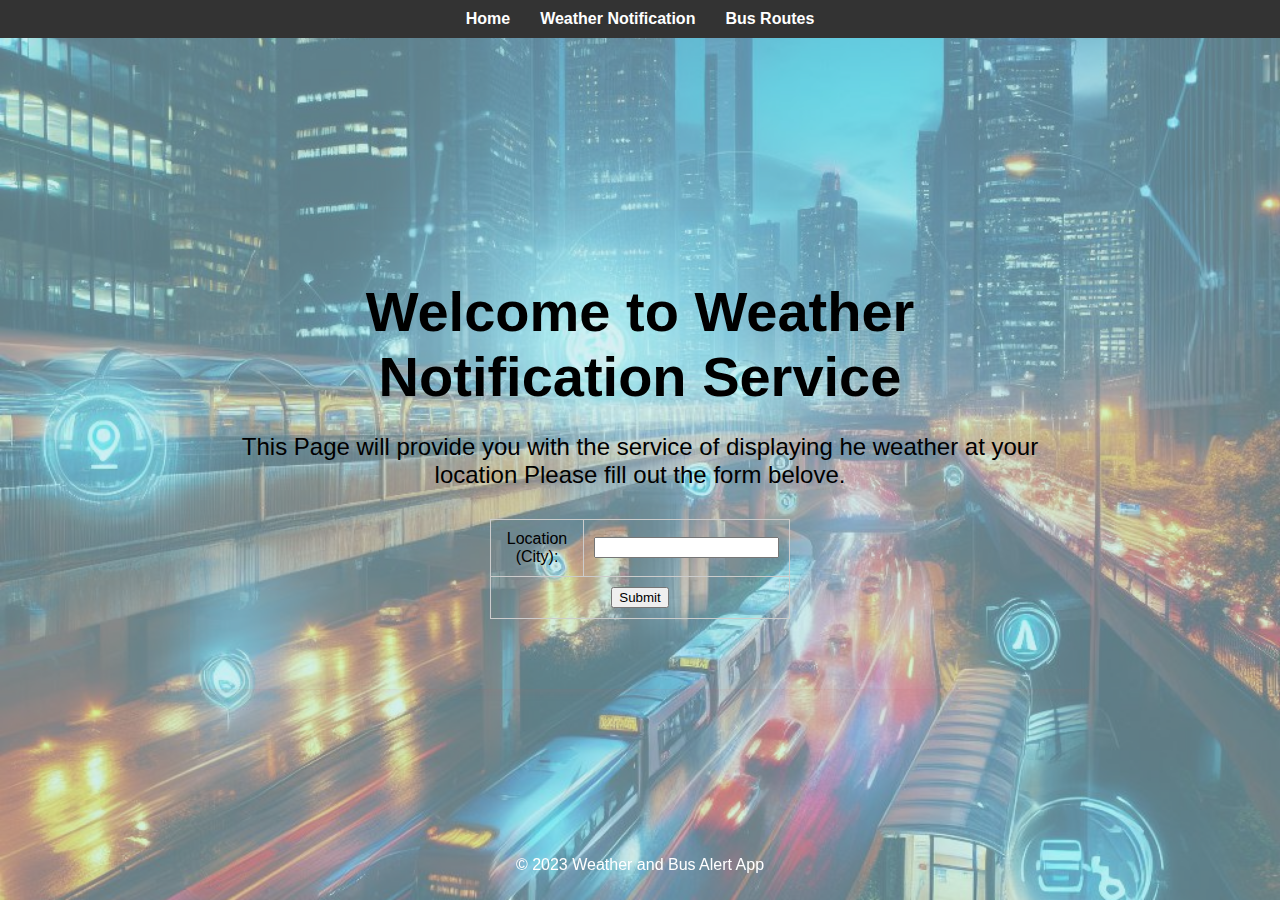
==== weather.html @ dbf66342 "added weather page and bus routes page. final product." ====
<!DOCTYPE html>
<html lang="en">

<head>
    <meta charset="UTF-8">
    <meta name="viewport" content="width=device-width, initial-scale=1.0">
    <script src="js/script.js" defer></script>
    <script src="js/script.js" defer></script>
    <link rel="stylesheet" href="css/styles.css">
    <title>Weather Notification Service</title>
</head>

<body>
    <header class="header">
        <nav>
            <ul>
                <li><a href="index.html">Home</a></li>
                <li><a href="weather.html">Weather Notification</a></li>
                <li><a href="bus-route.html">Bus Routes</a></li>
            </ul>
        </nav>
    </header>

    <div class="intro-section">
        <h1>Welcome to Weather Notification Service</h1>
        <p>
            This Page will provide you with the service of displaying he weather at your location
            Please fill out the form belove.
        </p> 

        <form id="user-details">
            <table>
                <tr>
                    <td>Location (City):</td>
                    <td><input type="text" id="city-name"></td>
                </tr>
                <tr>
                    <td colspan="2">
                        <button type="button" onclick="fetchWeather()">Submit</button>
                    </td>
                </tr>
                
            </table>
        </form>
        
        <div id="weather-info" style="display: none;">
            <h3>Weather in <span id="location-name"></span>:</h3>
            <p>Temperature: <span id="temperature"></span>°C</p>
            <p>Condition: <span id="condition"></span></p>
            <p>Humidity: <span id="humidity"></span>%</p>
        </div>
    </div>

    <footer>
        <p>&copy; 2023 Weather and Bus Alert App</p>
    </footer>
   
    
    
</body>

</html>
---- css/styles.css ----
body {
    font-family: 'Poppins', sans-serif;
    font-family: 'Raleway', sans-serif;
    background-image: url('../img/background2.jpeg');
    background-size: cover;
    background-position: center; 
    background-repeat: no-repeat;
    display: flex;
    flex-direction: column;
    min-height: 100vh;
    margin: 0;
    align-items: center;
    justify-content: center;
    color: blacks;
    position: relative;
}


body::before {
    content: "";
    position: absolute;
    top: 0;
    right: 0;
    bottom: 0;
    left: 0;
    height: 100vh;
    background-color: rgba(175, 227, 233, 0.5); 
    z-index: -1;  
}


header {
    position: fixed;
    top: 0;
    width: 100%;
    background-color: #333;
    color: #fff;
    padding: 10px 0;
    text-align: center;
}

nav ul {
    list-style-type: none;
    margin: 0;
    padding: 0;
    display: flex;
    justify-content: center;
}

nav li {
    margin: 0 15px;
}

nav a {
    color: #fff;
    text-decoration: none;
    font-weight: bold;
    transition: color 0.2s;
}

nav a:hover {
    color: #f4f4f4;
}


footer {
    position: fixed;
    bottom: 0;
    width: 100%;
    background-color: transparent;
    color: #fff;
    padding: 10px 0;
    text-align: center;
}


.clock {
    width: 200px;
    height: 200px;
    border: 5px solid #333;
    border-radius: 50%;
    position: relative;
}

.hand {
    position: absolute;
    bottom: 50%;
    left: 50%;
    transform-origin: 50% 100%;
    transform: rotate(90deg);
    z-index: 1;
}

.hour {
    width: 6px;
    height: 50px;
    background: #000;
}

.minute {
    width: 5px;
    height: 70px;
    background: #666;
}

.second {
    width: 2px;
    height: 90px;
    background: #f00;
}

.clock-center {
    width: 12px;
    height: 12px;
    background-color: #333;
    border-radius: 50%;
    position: absolute;
    left: 50%;
    bottom: 50%;
    transform: translate(-50%, 50%);
    z-index: 2;
}

.hour, .minute, .second {
    
    transform-origin: 50% 100%;
    transform: rotate(-90deg);
}





.intro-section {
    background-color: transparent;
    padding: 50px;
    padding-top: 30px;
    text-align: center; 
    border-radius: 8px; 
    box-shadow: 0px 4px 8px rgba(206, 94, 94, 0.1);
    max-width: 800px; 
    margin: 20px auto;
}

.intro-section h1 {
    font-size: 3.5em;
    margin-bottom: 20px; 
}

.intro-section p {
    font-size: 1.5em;
    margin-bottom: 30px;
}

/*weather submit button*/
button[type="submit"] {
    margin-left: 180px;  
}

#user-details {
    margin: 20px 0;
}

table {
    width: 300px;
    margin: 0 auto;
    border-collapse: collapse;
}

td {
    padding: 10px;
    border: 1px solid #ccc;
}

/*Display the weather after the user submit*/
#weather-info {
    background-color: rgba(255, 255, 255, 0.7);
    padding: 20px;
    border-radius: 10px;
    width: 300px;
    margin: 20px auto;
    text-align: center;
    -webkit-border-radius: 10px;
    -moz-border-radius: 10px;
    -ms-border-radius: 10px;
    -o-border-radius: 10px;
}

#weather-info h3 {
    font-size: 24px;
    margin-bottom: 15px;
}
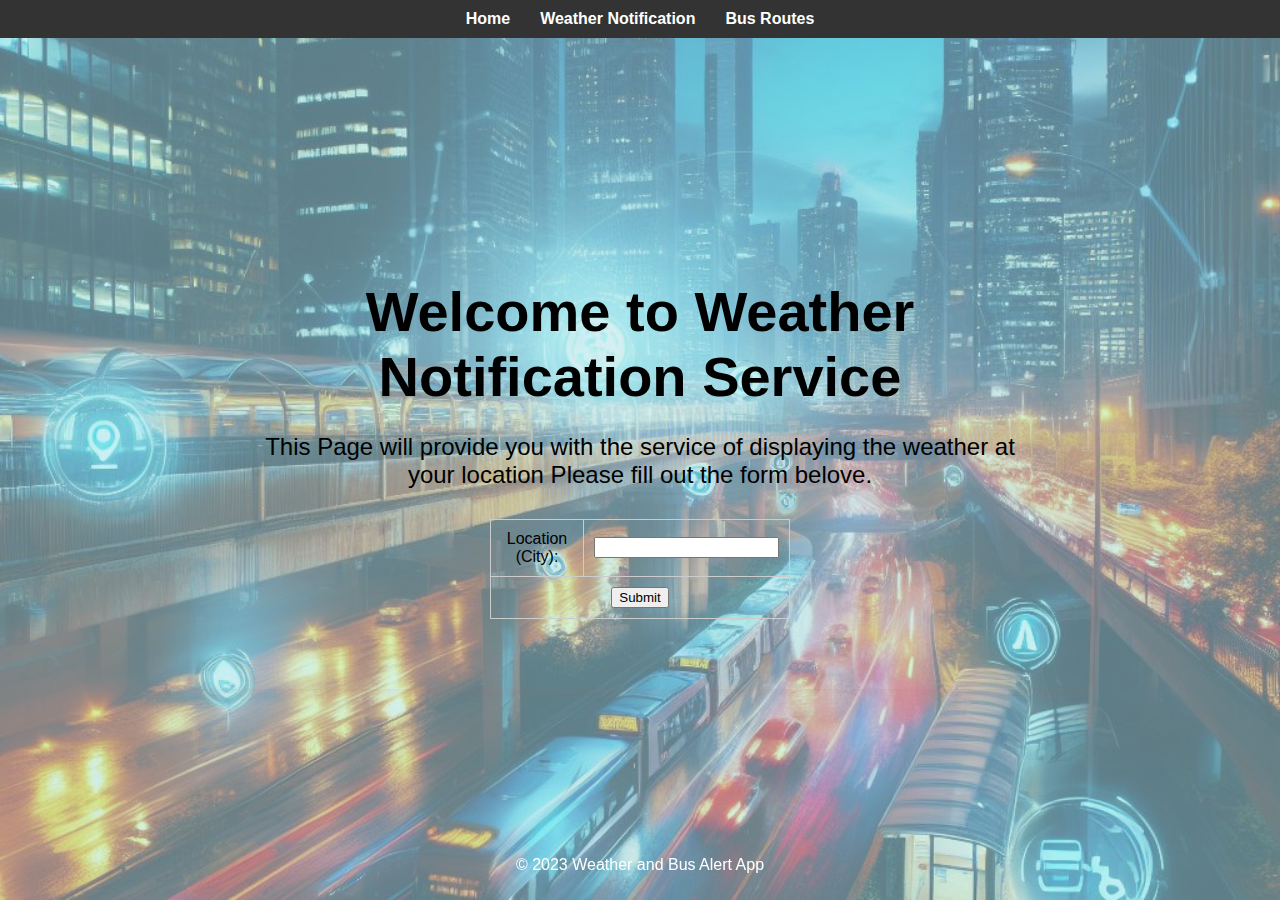
==== commit f19dcfe1: "fixed some minor misspelled" ====
--- a/weather.html
+++ b/weather.html
@@ -24,7 +24,7 @@
     <div class="intro-section">
         <h1>Welcome to Weather Notification Service</h1>
         <p>
-            This Page will provide you with the service of displaying he weather at your location
+            This Page will provide you with the service of displaying the weather at your location
             Please fill out the form belove.
         </p> 
 
